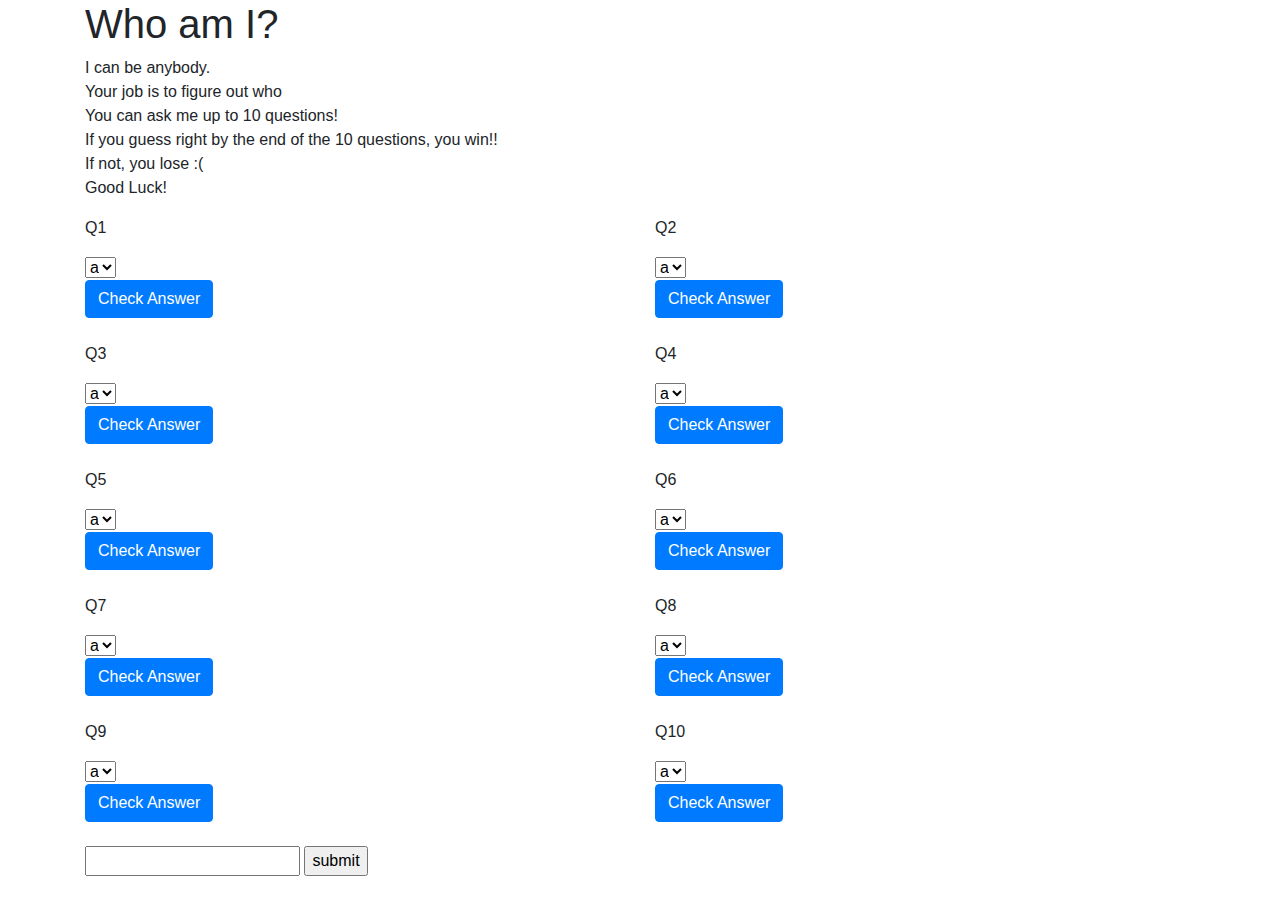
==== index.html @ 7eaa1d0a "All ten question JS files reduced to one" ====
<!DOCTYPE html>
<html lang="en">

<head>
    <meta charset="UTF-8">
    <meta name="viewport" content="width=device-width, initial-scale=1.0">
    <meta http-equiv="X-UA-Compatible" content="ie=edge">
    <link rel="stylesheet" href="https://maxcdn.bootstrapcdn.com/bootstrap/4.0.0/css/bootstrap.min.css" integrity="sha384-Gn5384xqQ1aoWXA+058RXPxPg6fy4IWvTNh0E263XmFcJlSAwiGgFAW/dAiS6JXm" crossorigin="anonymous">
    <link rel="stylesheet" href="css/style.css">
    <script src="https://ajax.googleapis.com/ajax/libs/jquery/3.3.1/jquery.min.js"></script>
    <title>Document</title>
</head>

<body>

    <div class="container">

        <header>
            <div class="row">
                <div class="col">
                    <h1 class="center">Who am I?</h1>
                    <p class="center">I can be anybody.</br>
                        Your job is to figure out who</br>
                        You can ask me up to 10 questions!</br>
                        If you guess right by the end of the 10 questions, you win!!</br>
                        If not, you lose :(</br>
                        Good Luck!</p>
                </div>
            </div>
        </header>

        <article>
            <section>

                <div class="row">
                    <div class="col-sm-12 col-md-6 col-lg-6">
                        <div class="row">
                            <div class="col">

                                Q1
                                <p id="showQuestionOne"></p>
                                <p id="answerOne"></p>
                                <form id="hideQuestionFormOne" onsubmit="answerQuestion('One', qOne, questionSelectOne, 'Two'); creatingQuestionArray(2,qTwo); getRandomQuestion('One', 'Two', qTwo); getRandomQuestion('Two', 'Two', qTwo); getRandomQuestion('Three', 'Two', qTwo);  return false; ">
                                    <select id="questionSelectOne">
                                        <option id="questionOneOne">a</option>
                                        <option id="questionTwoOne">b</option>
                                        <option id="questionThreeOne">c</option>
                                    </select>
                            </div>
                        </div>
                        <div class="row">
                            <div class="col">
                                <input id="hideButtonOne" type="submit" value="Check Answer" class="btn btn-primary margin-top">
                            </div>
                            </form>
                        </div>
                    </div>



                    <div class="col-sm-12  col-md-6 col-lg-6" id="displayQuestionTwo">
                        <div class="row">
                            <div class="col">
                                Q2
                                <p id="showQuestionTwo"></p>
                                <p id="answerTwo"></p>
                                <form id="hideQuestionFormTwo" onsubmit="answerQuestion('Two', qTwo, questionSelectTwo, 'Three'); creatingQuestionArray(3,qThree);  getRandomQuestion('One', 'Three', qThree,); getRandomQuestion('Two', 'Three', qThree); getRandomQuestion('Three', 'Three', qThree);  return false; ">
                                    <select id="questionSelectTwo">
                                        <option id="questionOneTwo">a</option>
                                        <option id="questionTwoTwo">b</option>
                                        <option id="questionThreeTwo">c</option>
                                    </select>
                            </div>
                        </div>
                        <div class="row">
                            <div class="col">
                                <input id="hideButtonTwo" type="submit" value="Check Answer" class="btn btn-primary margin-top">
                            </div>

                            </form>
                        </div>
                    </div>
                </div>
            </section>
            </br>



            <section>
                <div class="row">
                    <div class="col-sm-12 col-md-6 col-lg-6"  id="displayQuestionThree">
                        <div class="row">
                            <div class="col">

                                Q3
                                <p id="showQuestionThree"></p>
                                <p id="answerThree"></p>
                                <form id="hideQuestionFormThree" onsubmit="answerQuestion('Three', qThree, questionSelectThree, 'Four'); creatingQuestionArray(4,qFour);  getRandomQuestion('One', 'Four', qFour,); getRandomQuestion('Two', 'Four', qFour); getRandomQuestion('Three', 'Four', qFour);  return false; ">
                                    <select id="questionSelectThree">
                                        <option id="questionOneThree">a</option>
                                        <option id="questionTwoThree">b</option>
                                        <option id="questionThreeThree">c</option>
                                    </select>
                            </div>
                        </div>
                        <div class="row">
                            <div class="col">
                                <input id="hideButtonThree" type="submit" value="Check Answer" class="btn btn-primary margin-top">
                            </div>
                            </form>
                        </div>
                    </div>



                    <div class="col-sm-12  col-md-6 col-lg-6" id="displayQuestionFour">
                        <div class="row">
                            <div class="col">
                                Q4
                                <p id="showQuestionFour"></p>
                                <p id="answerFour"></p>
                                <form id="hideQuestionFormFour" onsubmit="answerQuestion('Four', qFour, questionSelectFour, 'Five'); creatingQuestionArray(5,qFive);  getRandomQuestion('One', 'Five', qFive,); getRandomQuestion('Two', 'Five', qFive); getRandomQuestion('Three', 'Five', qFive);  return false; ">
                                    <select id="questionSelectFour">
                                        <option id="questionOneFour">a</option>
                                        <option id="questionTwoFour">b</option>
                                        <option id="questionThreeFour">c</option>
                                    </select>
                            </div>
                        </div>
                        <div class="row">
                            <div class="col">
                                <input id="hideButtonFour" type="submit" value="Check Answer" class="btn btn-primary margin-top">
                            </div>

                            </form>
                        </div>
                    </div>
                </div>
            </section>
            </br>




            <section>
                <div class="row">
                    <div class="col-sm-12 col-md-6 col-lg-6" id="displayQuestionFive">
                        <div class="row">
                            <div class="col">

                                Q5
                                <p id="showQuestionFive"></p>
                                <p id="answerFive"></p>
                                <form id="hideQuestionFormFive" onsubmit="answerQuestion('Five', qFive, questionSelectFive, 'Six'); creatingQuestionArray(6,qSix);  getRandomQuestion('One', 'Six', qSix,); getRandomQuestion('Two', 'Six', qSix); getRandomQuestion('Three', 'Six', qSix);  return false; ">
                                    <select id="questionSelectFive">
                                        <option id="questionOneFive">a</option>
                                        <option id="questionTwoFive">b</option>
                                        <option id="questionThreeFive">c</option>
                                    </select>
                            </div>
                        </div>
                        <div class="row">
                            <div class="col">
                                <input id="hideButtonFive" type="submit" value="Check Answer" class="btn btn-primary margin-top">
                            </div>
                            </form>
                        </div>
                    </div>



                    <div class="col-sm-12  col-md-6 col-lg-6" id="displayQuestionSix">
                        <div class="row">
                            <div class="col">
                                Q6
                                <p id="showQuestionSix"></p>
                                <p id="answerSix"></p>
                                <form id="hideQuestionFormSix" onsubmit="answerQuestion('Six', qSix, questionSelectSix, 'Seven'); creatingQuestionArray(7, qSeven);  getRandomQuestion('One', 'Seven', qSeven,); getRandomQuestion('Two', 'Seven', qSeven); getRandomQuestion('Three', 'Seven', qSeven);  return false;">
                                    <select id="questionSelectSix">
                                        <option id="questionOneSix">a</option>
                                        <option id="questionTwoSix">b</option>
                                        <option id="questionThreeSix">c</option>
                                    </select>
                            </div>
                        </div>
                        <div class="row">
                            <div class="col">
                                <input id="hideButtonSix" type="submit" value="Check Answer" class="btn btn-primary margin-top">
                            </div>

                            </form>
                        </div>
                    </div>
                </div>
            </section>
            </br>




            <section>
                <div class="row">
                    <div class="col-sm-12 col-md-6 col-lg-6" id="displayQuestionSeven">
                        <div class="row">
                            <div class="col">

                                Q7
                                <p id="showQuestionSeven"></p>
                                <p id="answerSeven"></p>
                                <form id="hideQuestionFormSeven" onsubmit="answerQuestion('Seven', qSeven, questionSelectSeven, 'Eight'); creatingQuestionArray(8, qEight);  getRandomQuestion('One', 'Eight', qEight,); getRandomQuestion('Two', 'Eight', qEight); getRandomQuestion('Three', 'Eight', qEight); return false;">
                                    <select id="questionSelectSeven">
                                        <option id="questionOneSeven">a</option>
                                        <option id="questionTwoSeven">b</option>
                                        <option id="questionThreeSeven">c</option>
                                    </select>
                            </div>
                        </div>
                        <div class="row">
                            <div class="col">
                                <input id="hideButtonSeven" type="submit" value="Check Answer" class="btn btn-primary margin-top">
                            </div>
                            </form>
                        </div>
                    </div>



                    <div class="col-sm-12  col-md-6 col-lg-6" id="displayQuestionEight">
                        <div class="row">
                            <div class="col">
                                Q8
                                <p id="showQuestionEight"></p>
                                <p id="answerEight"></p>
                                <form id="hideQuestionFormEight" onsubmit="answerQuestion('Eight', qEight, questionSelectEight, 'Nine'); creatingQuestionArray(9, qNine);  getRandomQuestion('One', 'Nine', qNine,); getRandomQuestion('Two', 'Nine', qNine); getRandomQuestion('Three', 'Nine', qNine);  return false;">
                                    <select id="questionSelectEight">
                                        <option id="questionOneEight">a</option>
                                        <option id="questionTwoEight">b</option>
                                        <option id="questionThreeEight">c</option>
                                    </select>
                            </div>
                        </div>
                        <div class="row">
                            <div class="col">
                                <input id="hideButtonEight" type="submit" value="Check Answer" class="btn btn-primary margin-top">
                            </div>

                            </form>
                        </div>
                    </div>
                </div>
            </section>
            </br>




            <section>
                <div class="row">
                    <div class="col-sm-12 col-md-6 col-lg-6" id="displayQuestionNine">
                        <div class="row">
                            <div class="col">

                                Q9
                                <p id="showQuestionNine"></p>
                                <p id="answerNine"></p>
                                <form id="hideQuestionFormNine" onsubmit="answerQuestion('Nine', qNine, questionSelectNine, 'Ten'); creatingQuestionArray(10, qTen);  getRandomQuestion('One', 'Ten', qTen,); getRandomQuestion('Two', 'Ten', qTen); getRandomQuestion('Three', 'Ten', qTen);  return false;">
                                    <select id="questionSelectNine">
                                        <option id="questionOneNine">a</option>
                                        <option id="questionTwoNine">b</option>
                                        <option id="questionThreeNine">c</option>
                                    </select>
                            </div>
                        </div>
                        <div class="row">
                            <div class="col">
                                <input id="hideButtonNine" type="submit" value="Check Answer" class="btn btn-primary margin-top">
                            </div>
                            </form>
                        </div>
                    </div>



                    <div class="col-sm-12  col-md-6 col-lg-6" id="displayQuestionTen">
                        <div class="row">
                            <div class="col">
                                Q10
                                <p id="showQuestionTen"></p>
                                <p id="answerTen"></p>
                                <form id="hideQuestionFormTen" onsubmit="answerQuestion('Ten', qTen, questionSelectTen, 'Two'); return false;">
                                    <select id="questionSelectTen">
                                        <option id="questionOneTen">a</option>
                                        <option id="questionTwoTen">b</option>
                                        <option id="questionThreeTen">c</option>
                                    </select>
                            </div>
                        </div>
                        <div class="row">
                            <div class="col">
                                <input id="hideButtonTen" type="submit" value="Check Answer" class="btn btn-primary margin-top">
                            </div>

                            </form>
                        </div>
                    </div>
                </div>
            </section>
            </br>

            <section>
                <form id="myForm" name="answerForm" onsubmit="checkAnswer(); return false;">
                    <input type="text" name="answer">
                    <input type="submit" value="submit">
                    <p id="checkAnswer"></p>
                </form>
            </section>
        </article>
    </div>


    <script type="text/javascript" src="js/bradPittQuestions.js"></script>
    <script type="text/javascript" src="js/beyonceQuestions.js"></script>
    <script type="text/javascript" src="js/conorMcGregorQuestions.js"></script>
    <script type="text/javascript" src="js/usainBoltQuestions.js"></script>
    <script type="text/javascript" src="js/nameSelector.js"></script>
    <script type="text/javascript" src="js/questionOne.js"></script>
    <script src="https://code.jquery.com/jquery-3.2.1.slim.min.js" integrity="sha384-KJ3o2DKtIkvYIK3UENzmM7KCkRr/rE9/Qpg6aAZGJwFDMVNA/GpGFF93hXpG5KkN" crossorigin="anonymous"></script>
    <script src="https://cdnjs.cloudflare.com/ajax/libs/popper.js/1.12.9/umd/popper.min.js" integrity="sha384-ApNbgh9B+Y1QKtv3Rn7W3mgPxhU9K/ScQsAP7hUibX39j7fakFPskvXusvfa0b4Q" crossorigin="anonymous"></script>
    <script src="https://maxcdn.bootstrapcdn.com/bootstrap/4.0.0/js/bootstrap.min.js" integrity="sha384-JZR6Spejh4U02d8jOt6vLEHfe/JQGiRRSQQxSfFWpi1MquVdAyjUar5+76PVCmYl" crossorigin="anonymous"></script>


</body>

</html>
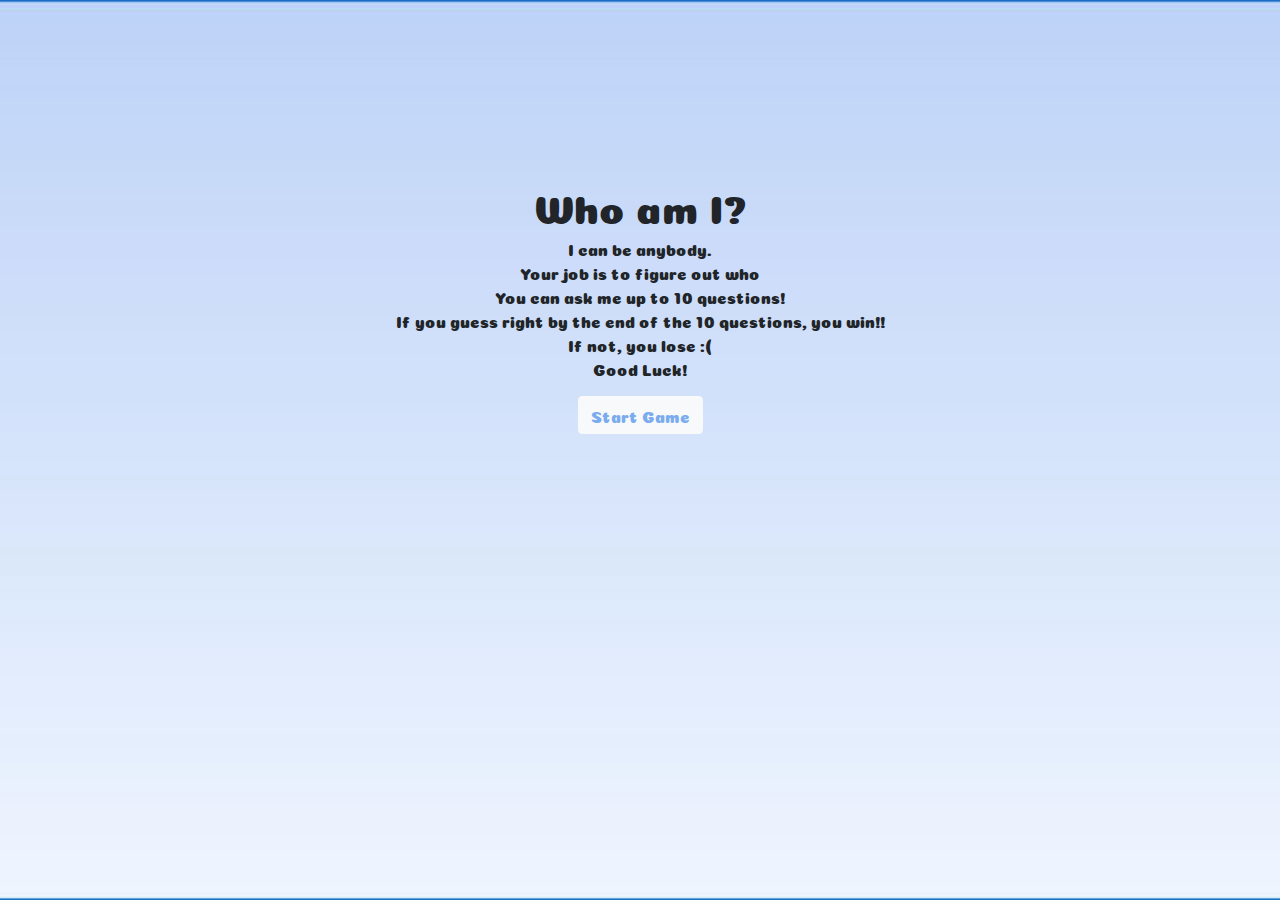
==== commit ec785e35: "Modal styling chamges" ====
--- a/index.html
+++ b/index.html
@@ -1,334 +1,39 @@
 <!DOCTYPE html>
 <html lang="en">
-
 <head>
     <meta charset="UTF-8">
     <meta name="viewport" content="width=device-width, initial-scale=1.0">
     <meta http-equiv="X-UA-Compatible" content="ie=edge">
     <link rel="stylesheet" href="https://maxcdn.bootstrapcdn.com/bootstrap/4.0.0/css/bootstrap.min.css" integrity="sha384-Gn5384xqQ1aoWXA+058RXPxPg6fy4IWvTNh0E263XmFcJlSAwiGgFAW/dAiS6JXm" crossorigin="anonymous">
     <link rel="stylesheet" href="css/style.css">
+    <link href="https://fonts.googleapis.com/css?family=Coiny" rel="stylesheet">
     <script src="https://ajax.googleapis.com/ajax/libs/jquery/3.3.1/jquery.min.js"></script>
     <title>Document</title>
 </head>
-
 <body>
 
-    <div class="container">
-
-        <header>
-            <div class="row">
-                <div class="col">
-                    <h1 class="center">Who am I?</h1>
-                    <p class="center">I can be anybody.</br>
-                        Your job is to figure out who</br>
-                        You can ask me up to 10 questions!</br>
-                        If you guess right by the end of the 10 questions, you win!!</br>
-                        If not, you lose :(</br>
-                        Good Luck!</p>
-                </div>
-            </div>
-        </header>
-
-        <article>
-            <section>
-
-                <div class="row">
-                    <div class="col-sm-12 col-md-6 col-lg-6">
-                        <div class="row">
-                            <div class="col">
-
-                                Q1
-                                <p id="showQuestionOne"></p>
-                                <p id="answerOne"></p>
-                                <form id="hideQuestionFormOne" onsubmit="answerQuestion('One', qOne, questionSelectOne, 'Two'); creatingQuestionArray(2,qTwo); getRandomQuestion('One', 'Two', qTwo); getRandomQuestion('Two', 'Two', qTwo); getRandomQuestion('Three', 'Two', qTwo);  return false; ">
-                                    <select id="questionSelectOne">
-                                        <option id="questionOneOne">a</option>
-                                        <option id="questionTwoOne">b</option>
-                                        <option id="questionThreeOne">c</option>
-                                    </select>
-                            </div>
-                        </div>
-                        <div class="row">
-                            <div class="col">
-                                <input id="hideButtonOne" type="submit" value="Check Answer" class="btn btn-primary margin-top">
-                            </div>
-                            </form>
-                        </div>
-                    </div>
-
-
-
-                    <div class="col-sm-12  col-md-6 col-lg-6" id="displayQuestionTwo">
-                        <div class="row">
-                            <div class="col">
-                                Q2
-                                <p id="showQuestionTwo"></p>
-                                <p id="answerTwo"></p>
-                                <form id="hideQuestionFormTwo" onsubmit="answerQuestion('Two', qTwo, questionSelectTwo, 'Three'); creatingQuestionArray(3,qThree);  getRandomQuestion('One', 'Three', qThree,); getRandomQuestion('Two', 'Three', qThree); getRandomQuestion('Three', 'Three', qThree);  return false; ">
-                                    <select id="questionSelectTwo">
-                                        <option id="questionOneTwo">a</option>
-                                        <option id="questionTwoTwo">b</option>
-                                        <option id="questionThreeTwo">c</option>
-                                    </select>
-                            </div>
-                        </div>
-                        <div class="row">
-                            <div class="col">
-                                <input id="hideButtonTwo" type="submit" value="Check Answer" class="btn btn-primary margin-top">
-                            </div>
-
-                            </form>
-                        </div>
-                    </div>
-                </div>
-            </section>
-            </br>
-
-
-
-            <section>
-                <div class="row">
-                    <div class="col-sm-12 col-md-6 col-lg-6"  id="displayQuestionThree">
-                        <div class="row">
-                            <div class="col">
-
-                                Q3
-                                <p id="showQuestionThree"></p>
-                                <p id="answerThree"></p>
-                                <form id="hideQuestionFormThree" onsubmit="answerQuestion('Three', qThree, questionSelectThree, 'Four'); creatingQuestionArray(4,qFour);  getRandomQuestion('One', 'Four', qFour,); getRandomQuestion('Two', 'Four', qFour); getRandomQuestion('Three', 'Four', qFour);  return false; ">
-                                    <select id="questionSelectThree">
-                                        <option id="questionOneThree">a</option>
-                                        <option id="questionTwoThree">b</option>
-                                        <option id="questionThreeThree">c</option>
-                                    </select>
-                            </div>
-                        </div>
-                        <div class="row">
-                            <div class="col">
-                                <input id="hideButtonThree" type="submit" value="Check Answer" class="btn btn-primary margin-top">
-                            </div>
-                            </form>
-                        </div>
-                    </div>
-
-
-
-                    <div class="col-sm-12  col-md-6 col-lg-6" id="displayQuestionFour">
-                        <div class="row">
-                            <div class="col">
-                                Q4
-                                <p id="showQuestionFour"></p>
-                                <p id="answerFour"></p>
-                                <form id="hideQuestionFormFour" onsubmit="answerQuestion('Four', qFour, questionSelectFour, 'Five'); creatingQuestionArray(5,qFive);  getRandomQuestion('One', 'Five', qFive,); getRandomQuestion('Two', 'Five', qFive); getRandomQuestion('Three', 'Five', qFive);  return false; ">
-                                    <select id="questionSelectFour">
-                                        <option id="questionOneFour">a</option>
-                                        <option id="questionTwoFour">b</option>
-                                        <option id="questionThreeFour">c</option>
-                                    </select>
-                            </div>
-                        </div>
-                        <div class="row">
-                            <div class="col">
-                                <input id="hideButtonFour" type="submit" value="Check Answer" class="btn btn-primary margin-top">
-                            </div>
-
-                            </form>
-                        </div>
-                    </div>
-                </div>
-            </section>
-            </br>
-
-
-
-
-            <section>
-                <div class="row">
-                    <div class="col-sm-12 col-md-6 col-lg-6" id="displayQuestionFive">
-                        <div class="row">
-                            <div class="col">
-
-                                Q5
-                                <p id="showQuestionFive"></p>
-                                <p id="answerFive"></p>
-                                <form id="hideQuestionFormFive" onsubmit="answerQuestion('Five', qFive, questionSelectFive, 'Six'); creatingQuestionArray(6,qSix);  getRandomQuestion('One', 'Six', qSix,); getRandomQuestion('Two', 'Six', qSix); getRandomQuestion('Three', 'Six', qSix);  return false; ">
-                                    <select id="questionSelectFive">
-                                        <option id="questionOneFive">a</option>
-                                        <option id="questionTwoFive">b</option>
-                                        <option id="questionThreeFive">c</option>
-                                    </select>
-                            </div>
-                        </div>
-                        <div class="row">
-                            <div class="col">
-                                <input id="hideButtonFive" type="submit" value="Check Answer" class="btn btn-primary margin-top">
-                            </div>
-                            </form>
-                        </div>
-                    </div>
-
-
-
-                    <div class="col-sm-12  col-md-6 col-lg-6" id="displayQuestionSix">
-                        <div class="row">
-                            <div class="col">
-                                Q6
-                                <p id="showQuestionSix"></p>
-                                <p id="answerSix"></p>
-                                <form id="hideQuestionFormSix" onsubmit="answerQuestion('Six', qSix, questionSelectSix, 'Seven'); creatingQuestionArray(7, qSeven);  getRandomQuestion('One', 'Seven', qSeven,); getRandomQuestion('Two', 'Seven', qSeven); getRandomQuestion('Three', 'Seven', qSeven);  return false;">
-                                    <select id="questionSelectSix">
-                                        <option id="questionOneSix">a</option>
-                                        <option id="questionTwoSix">b</option>
-                                        <option id="questionThreeSix">c</option>
-                                    </select>
-                            </div>
-                        </div>
-                        <div class="row">
-                            <div class="col">
-                                <input id="hideButtonSix" type="submit" value="Check Answer" class="btn btn-primary margin-top">
-                            </div>
-
-                            </form>
-                        </div>
-                    </div>
-                </div>
-            </section>
-            </br>
-
-
-
-
-            <section>
-                <div class="row">
-                    <div class="col-sm-12 col-md-6 col-lg-6" id="displayQuestionSeven">
-                        <div class="row">
-                            <div class="col">
-
-                                Q7
-                                <p id="showQuestionSeven"></p>
-                                <p id="answerSeven"></p>
-                                <form id="hideQuestionFormSeven" onsubmit="answerQuestion('Seven', qSeven, questionSelectSeven, 'Eight'); creatingQuestionArray(8, qEight);  getRandomQuestion('One', 'Eight', qEight,); getRandomQuestion('Two', 'Eight', qEight); getRandomQuestion('Three', 'Eight', qEight); return false;">
-                                    <select id="questionSelectSeven">
-                                        <option id="questionOneSeven">a</option>
-                                        <option id="questionTwoSeven">b</option>
-                                        <option id="questionThreeSeven">c</option>
-                                    </select>
-                            </div>
-                        </div>
-                        <div class="row">
-                            <div class="col">
-                                <input id="hideButtonSeven" type="submit" value="Check Answer" class="btn btn-primary margin-top">
-                            </div>
-                            </form>
-                        </div>
-                    </div>
-
-
-
-                    <div class="col-sm-12  col-md-6 col-lg-6" id="displayQuestionEight">
-                        <div class="row">
-                            <div class="col">
-                                Q8
-                                <p id="showQuestionEight"></p>
-                                <p id="answerEight"></p>
-                                <form id="hideQuestionFormEight" onsubmit="answerQuestion('Eight', qEight, questionSelectEight, 'Nine'); creatingQuestionArray(9, qNine);  getRandomQuestion('One', 'Nine', qNine,); getRandomQuestion('Two', 'Nine', qNine); getRandomQuestion('Three', 'Nine', qNine);  return false;">
-                                    <select id="questionSelectEight">
-                                        <option id="questionOneEight">a</option>
-                                        <option id="questionTwoEight">b</option>
-                                        <option id="questionThreeEight">c</option>
-                                    </select>
-                            </div>
-                        </div>
-                        <div class="row">
-                            <div class="col">
-                                <input id="hideButtonEight" type="submit" value="Check Answer" class="btn btn-primary margin-top">
-                            </div>
-
-                            </form>
-                        </div>
-                    </div>
-                </div>
-            </section>
-            </br>
-
-
-
-
-            <section>
-                <div class="row">
-                    <div class="col-sm-12 col-md-6 col-lg-6" id="displayQuestionNine">
-                        <div class="row">
-                            <div class="col">
-
-                                Q9
-                                <p id="showQuestionNine"></p>
-                                <p id="answerNine"></p>
-                                <form id="hideQuestionFormNine" onsubmit="answerQuestion('Nine', qNine, questionSelectNine, 'Ten'); creatingQuestionArray(10, qTen);  getRandomQuestion('One', 'Ten', qTen,); getRandomQuestion('Two', 'Ten', qTen); getRandomQuestion('Three', 'Ten', qTen);  return false;">
-                                    <select id="questionSelectNine">
-                                        <option id="questionOneNine">a</option>
-                                        <option id="questionTwoNine">b</option>
-                                        <option id="questionThreeNine">c</option>
-                                    </select>
-                            </div>
-                        </div>
-                        <div class="row">
-                            <div class="col">
-                                <input id="hideButtonNine" type="submit" value="Check Answer" class="btn btn-primary margin-top">
-                            </div>
-                            </form>
-                        </div>
-                    </div>
-
-
-
-                    <div class="col-sm-12  col-md-6 col-lg-6" id="displayQuestionTen">
-                        <div class="row">
-                            <div class="col">
-                                Q10
-                                <p id="showQuestionTen"></p>
-                                <p id="answerTen"></p>
-                                <form id="hideQuestionFormTen" onsubmit="answerQuestion('Ten', qTen, questionSelectTen, 'Two'); return false;">
-                                    <select id="questionSelectTen">
-                                        <option id="questionOneTen">a</option>
-                                        <option id="questionTwoTen">b</option>
-                                        <option id="questionThreeTen">c</option>
-                                    </select>
-                            </div>
-                        </div>
-                        <div class="row">
-                            <div class="col">
-                                <input id="hideButtonTen" type="submit" value="Check Answer" class="btn btn-primary margin-top">
-                            </div>
-
-                            </form>
-                        </div>
-                    </div>
-                </div>
-            </section>
-            </br>
-
-            <section>
-                <form id="myForm" name="answerForm" onsubmit="checkAnswer(); return false;">
-                    <input type="text" name="answer">
-                    <input type="submit" value="submit">
-                    <p id="checkAnswer"></p>
-                </form>
-            </section>
-        </article>
+<div class="container">
+    <div class="row">
+        <div class="col">
+            <h1>Who am I?</h1>
+            <p class="center">I can be anybody.</br>
+                Your job is to figure out who</br>
+                You can ask me up to 10 questions!</br>
+                If you guess right by the end of the 10 questions, you win!!</br>
+                If not, you lose :(</br>
+                Good Luck!</p>
+        </div>
     </div>
-
-
-    <script type="text/javascript" src="js/bradPittQuestions.js"></script>
-    <script type="text/javascript" src="js/beyonceQuestions.js"></script>
-    <script type="text/javascript" src="js/conorMcGregorQuestions.js"></script>
-    <script type="text/javascript" src="js/usainBoltQuestions.js"></script>
-    <script type="text/javascript" src="js/nameSelector.js"></script>
-    <script type="text/javascript" src="js/questionOne.js"></script>
+    
+    <div class="row">
+        <div class="col center">
+            <button type="button" class="btn btn-light"><a  href="game.html" class="btn-text">Start Game</a></button> 
+        </div>
+    </div>
+</div>
     <script src="https://code.jquery.com/jquery-3.2.1.slim.min.js" integrity="sha384-KJ3o2DKtIkvYIK3UENzmM7KCkRr/rE9/Qpg6aAZGJwFDMVNA/GpGFF93hXpG5KkN" crossorigin="anonymous"></script>
     <script src="https://cdnjs.cloudflare.com/ajax/libs/popper.js/1.12.9/umd/popper.min.js" integrity="sha384-ApNbgh9B+Y1QKtv3Rn7W3mgPxhU9K/ScQsAP7hUibX39j7fakFPskvXusvfa0b4Q" crossorigin="anonymous"></script>
     <script src="https://maxcdn.bootstrapcdn.com/bootstrap/4.0.0/js/bootstrap.min.js" integrity="sha384-JZR6Spejh4U02d8jOt6vLEHfe/JQGiRRSQQxSfFWpi1MquVdAyjUar5+76PVCmYl" crossorigin="anonymous"></script>
-
-
+    
 </body>
-
-</html>
+</html>--- a/css/style.css
+++ b/css/style.css
@@ -0,0 +1,114 @@
+body,
+html {
+  background-image: url('/images/background.jpg');
+  background-position: center center;
+  background-repeat: no-repeat;
+  background-attachment: fixed;
+  background-size: cover;
+  background-color:#464646;
+
+}
+
+h1 {
+    font-family: 'Coiny', cursive;
+    text-align: center;
+    margin-top: 20vh;
+}
+
+.margin-bottom {
+    margin-bottom: 5%;
+}
+
+.margin-top {
+    margin-top: 5%;
+}
+
+.btn-light {
+    color: #7aacef;
+}
+
+.btn-text {
+    color: #7aacef;
+}
+
+a:hover {
+    text-decoration: none;
+    color: black;
+    
+}
+
+.center-divs {
+    text-align: center;
+}
+.center {
+    font-family: 'Coiny', cursive;
+    text-align: center;
+}
+
+.modal {
+    display: none;
+    position: fixed;
+    z-index: 1;
+    left: 0;
+    top: 0;
+    width: 100%;
+    height: 100%;
+    overflow: auto;
+    background-color: rgb(0,0,0);
+    background-color: rgba(0,0,0,0.4);
+}
+
+.modal-header {
+    font-size: 1rem;
+    padding: 8px;
+    background-color: #C3D9F5;
+    color: white;
+}
+
+.modal-body {padding: 2px 16px;}
+
+.modal-content {
+    text-align: center;
+    position: relative;
+    background-color: #fefefe;
+    margin: auto;
+    padding: 0;
+    border: 1px solid #888;
+    width: 50%;
+    box-shadow: 0 4px 8px 0 rgba(0,0,0,0.2),0 6px 20px 0 rgba(0,0,0,0.19);
+    animation-name: animatetop;
+    animation-duration: 0.4s
+}
+
+@keyframes animatetop {
+    from {top: -300px; opacity: 0}
+    to {top: 0; opacity: 1}
+}
+
+#displayQuestionTwo {
+    display: none;
+}
+#displayQuestionThree {
+    display: none;
+}
+#displayQuestionFour {
+    display: none;
+}
+#displayQuestionFive {
+    display: none;
+}
+#displayQuestionSix {
+    display: none;
+}
+#displayQuestionSeven {
+    display: none;
+}
+#displayQuestionEight {
+    display: none;
+}
+#displayQuestionNine {
+    display: none;
+}
+#displayQuestionTen {
+    display: none;
+}